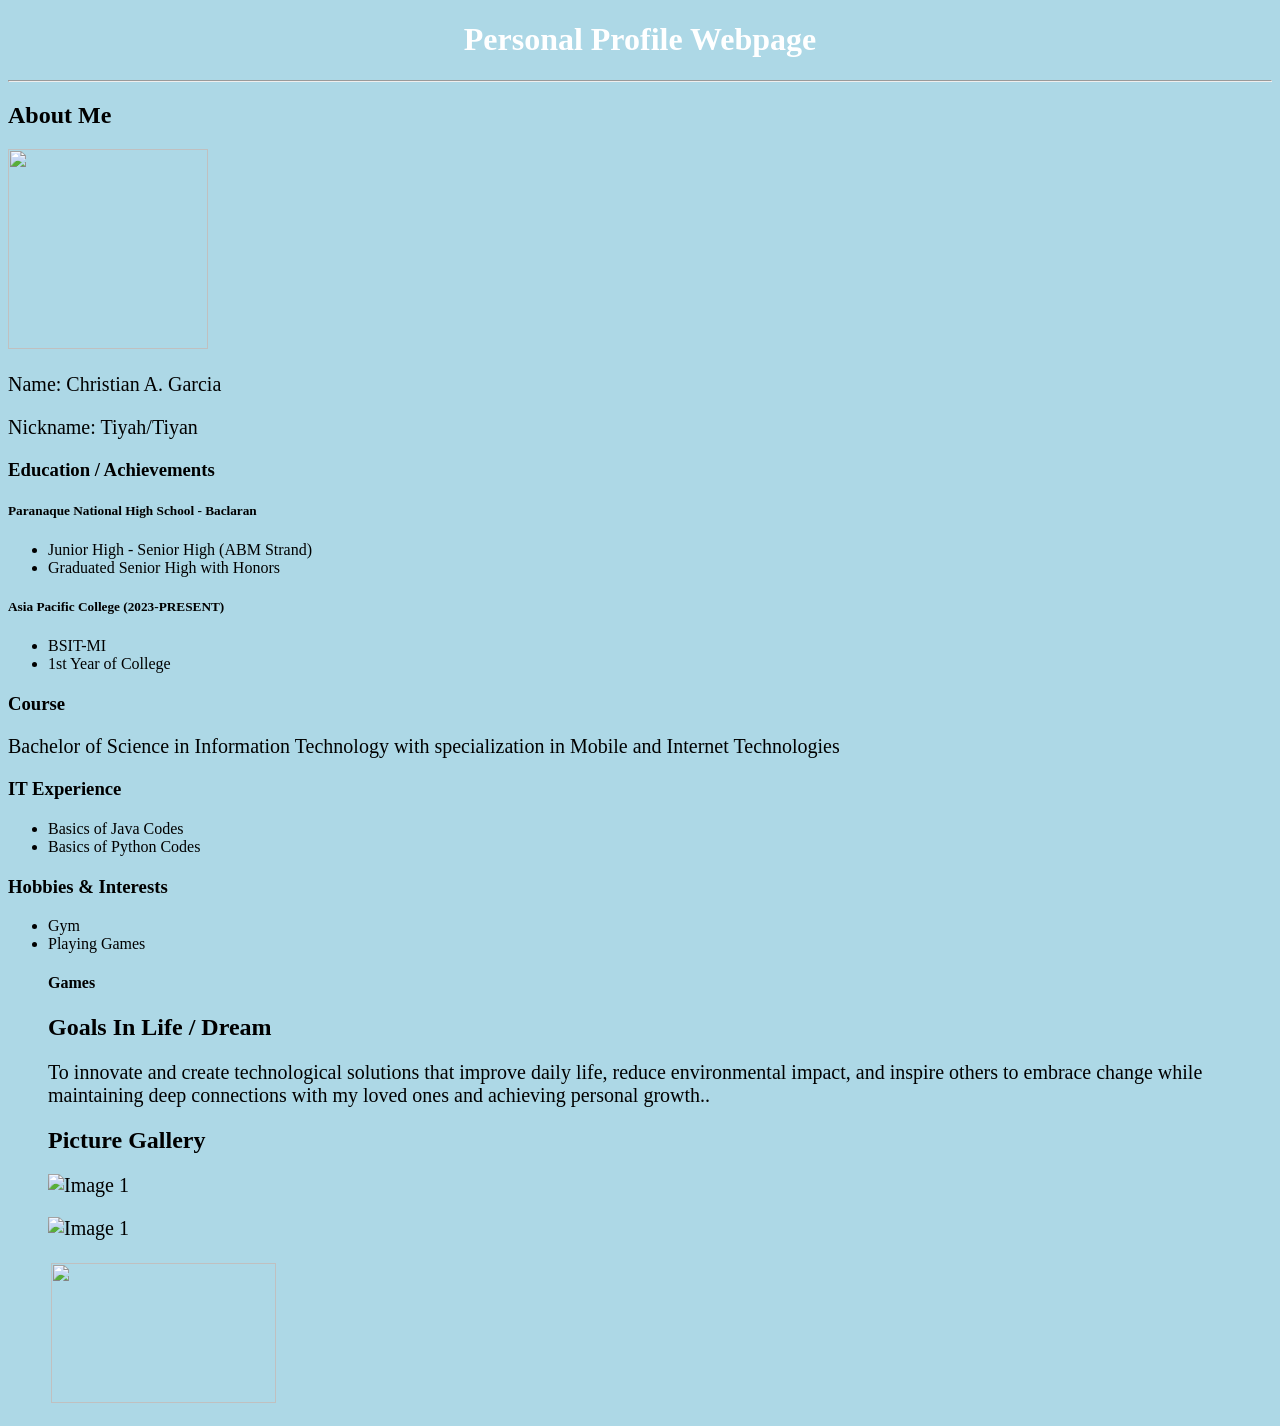
==== home/index.html @ 5aaf1b71 "added css" ====
<!DOCTYPE html>
<html>
<head>
    <link rel="stylesheet" href="css/mystyle.css">
<title>Page Title</title>
</head>
<body>
<h1>Personal Profile Webpage</h1>
<hr>
<h2>About Me</h2>
<th><img src="https://scontent.fmnl4-2.fna.fbcdn.net/v/t39.30808-6/405508100_910721644100891_3107403962720576991_n.jpg?_nc_cat=107&ccb=1-7&_nc_sid=6ee11a&_nc_eui2=AeEwIIejYVCw8uD1M3tVqaqYVbAt0Yi_qKdVsC3RiL-opzKRlSp2FZG8ngiSNQQ4OaBw3miMNYa43EW6PfZqHyPt&_nc_ohc=9_aK-RAT5nsQ7kNvgHqZhrb&_nc_zt=23&_nc_ht=scontent.fmnl4-2.fna&_nc_gid=AGa6PpgUXEya_VpecR84h16&oh=00_AYDWZC7kH3umED_Mp2u3MMYYflw27lOhS3igm2xjjygjag&oe=674D5A51" width="200" height="200"></th>
<p>Name: Christian A. Garcia</p>
<p>Nickname: Tiyah/Tiyan</p>
<h3> Education / Achievements </h3>
<p> 
<h5> Paranaque National High School - Baclaran</h5>
<ul>
<li>Junior High - Senior High (ABM Strand)</li>
<li>Graduated Senior High with Honors</li>
</ul>  
</p>
 
<p> <h5>Asia Pacific College (2023-PRESENT)</h5>
<ul>
<li>BSIT-MI</li>
<li>1st Year of College </li>
</ul>  
</p>
 
<h3> Course </h3>
<p> Bachelor of Science in Information Technology with specialization in Mobile and Internet Technologies </p>
 
<h3> IT Experience </h3>
<p> 
<ul>
<li>Basics of Java Codes</li>
<li>Basics of Python Codes</li>
</ul>  
</p>
 
<h3> Hobbies & Interests </h3>
<ul>
<li>Gym</li>

<li>Playing Games</li>


 
<h4>Games</h4>
<table>
<tr>
<th><img src="https://cdn1.epicgames.com/spt-assets/53ec4985296b4facbe3a8d8d019afba9/pubg-battlegrounds-9i69f.jpg" width="225" height="140"></th>

 
<h2>Goals In Life / Dream</h2>
<p>To innovate and create technological solutions that improve daily life, reduce environmental impact, and inspire others to embrace change while maintaining deep connections with my loved ones and achieving personal growth..</p>

<h2>Picture Gallery</h2>
<p><img src="https://media.discordapp.net/attachments/1154205204133191716/1311411389939716096/1717270668475_lgkzm5_2_0_edit.jpg?ex=6748c288&is=67477108&hm=ca137f943a4f79830e4fd142e04127b214538878308ecb1f33987d1c678d158d&=&format=webp&width=515&height=290" alt="Image 1"></p>
<p><img src="https://media.discordapp.net/attachments/1154205204133191716/1311411665459351653/Screenshot_2024-11-21-08-38-58-722_com.tencent.ig.jpg?ex=6748c2c9&is=67477149&hm=71cc7a0774809a0d3550beb7b900cee869ba7180a2a767b45ca713bb45f98fa9&=&format=webp&width=515&height=292" alt="Image 1"></p>
</body>
</html>
---- home/css/mystyle.css ----
body {
    background-color: lightblue;
  }
  
  h1 {
    color: white;
    text-align: center;
  }
  
  p {
    font-family: verdana;
    font-size: 20px;
  }
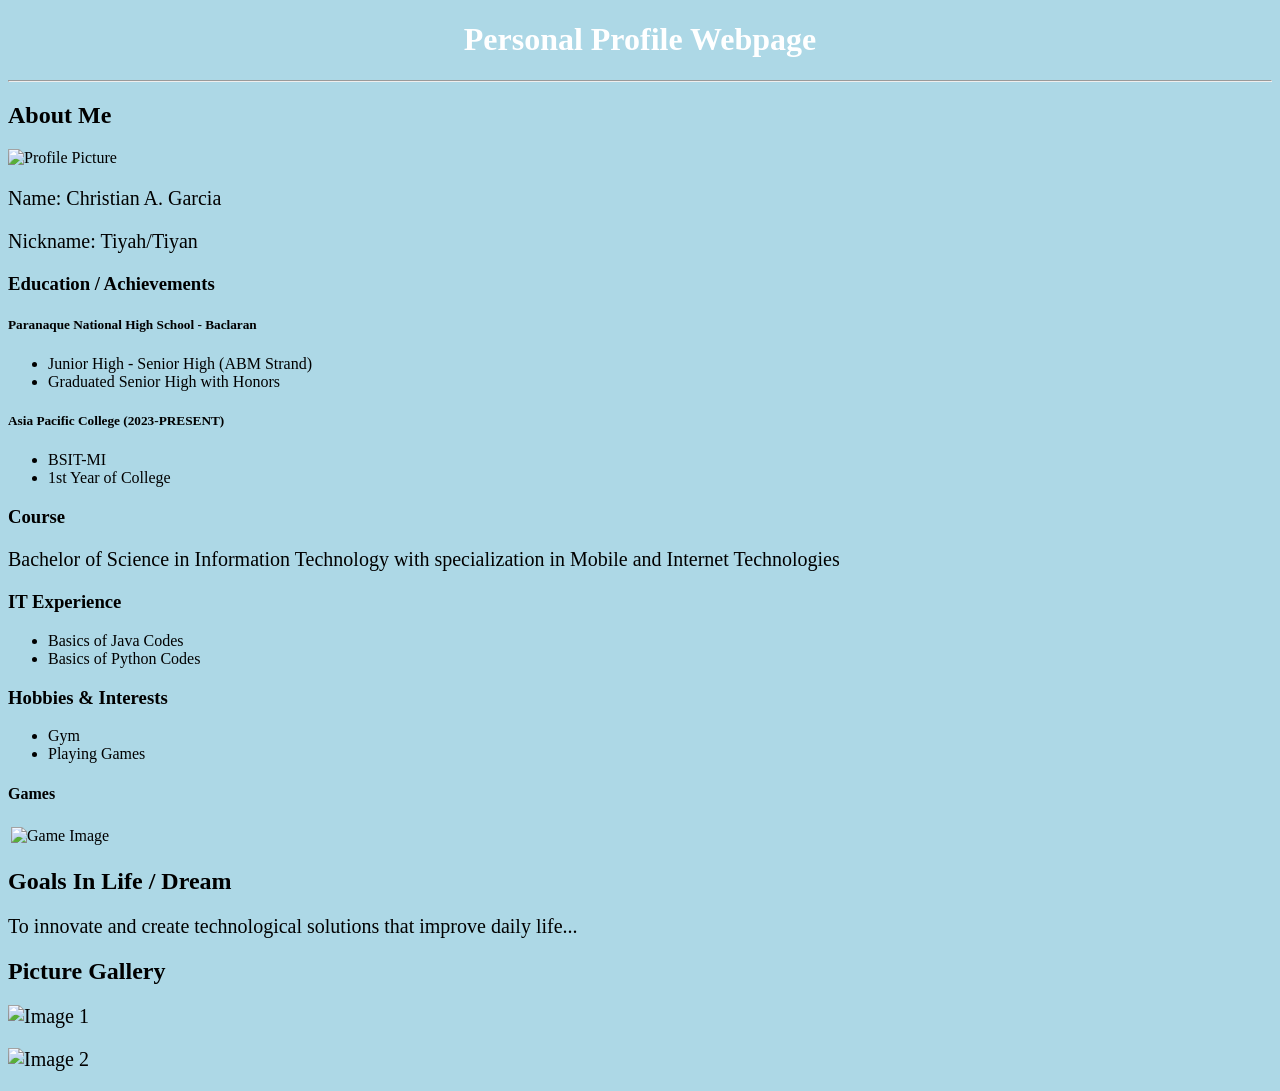
==== commit fbda286f: "added css" ====
--- a/home/index.html
+++ b/home/index.html
@@ -1,63 +1,60 @@
 <!DOCTYPE html>
 <html>
 <head>
-    <link rel="stylesheet" href="css/mystyle.css">
-<title>Page Title</title>
+<link rel="stylesheet" href="css/mystyle.css">
+<title>Personal Profile</title>
 </head>
 <body>
 <h1>Personal Profile Webpage</h1>
 <hr>
 <h2>About Me</h2>
-<th><img src="https://scontent.fmnl4-2.fna.fbcdn.net/v/t39.30808-6/405508100_910721644100891_3107403962720576991_n.jpg?_nc_cat=107&ccb=1-7&_nc_sid=6ee11a&_nc_eui2=AeEwIIejYVCw8uD1M3tVqaqYVbAt0Yi_qKdVsC3RiL-opzKRlSp2FZG8ngiSNQQ4OaBw3miMNYa43EW6PfZqHyPt&_nc_ohc=9_aK-RAT5nsQ7kNvgHqZhrb&_nc_zt=23&_nc_ht=scontent.fmnl4-2.fna&_nc_gid=AGa6PpgUXEya_VpecR84h16&oh=00_AYDWZC7kH3umED_Mp2u3MMYYflw27lOhS3igm2xjjygjag&oe=674D5A51" width="200" height="200"></th>
+<div>
+  <img src="https://scontent.fmnl4-2.fna.fbcdn.net/..." width="200" height="200" alt="Profile Picture">
+</div>
 <p>Name: Christian A. Garcia</p>
 <p>Nickname: Tiyah/Tiyan</p>
-<h3> Education / Achievements </h3>
-<p> 
-<h5> Paranaque National High School - Baclaran</h5>
+
+<h3>Education / Achievements</h3>
+<h5>Paranaque National High School - Baclaran</h5>
 <ul>
-<li>Junior High - Senior High (ABM Strand)</li>
-<li>Graduated Senior High with Honors</li>
-</ul>  
-</p>
- 
-<p> <h5>Asia Pacific College (2023-PRESENT)</h5>
+  <li>Junior High - Senior High (ABM Strand)</li>
+  <li>Graduated Senior High with Honors</li>
+</ul>
+
+<h5>Asia Pacific College (2023-PRESENT)</h5>
 <ul>
-<li>BSIT-MI</li>
-<li>1st Year of College </li>
-</ul>  
-</p>
- 
-<h3> Course </h3>
-<p> Bachelor of Science in Information Technology with specialization in Mobile and Internet Technologies </p>
- 
-<h3> IT Experience </h3>
-<p> 
+  <li>BSIT-MI</li>
+  <li>1st Year of College</li>
+</ul>
+
+<h3>Course</h3>
+<p>Bachelor of Science in Information Technology with specialization in Mobile and Internet Technologies</p>
+
+<h3>IT Experience</h3>
 <ul>
-<li>Basics of Java Codes</li>
-<li>Basics of Python Codes</li>
-</ul>  
-</p>
- 
-<h3> Hobbies & Interests </h3>
+  <li>Basics of Java Codes</li>
+  <li>Basics of Python Codes</li>
+</ul>
+
+<h3>Hobbies & Interests</h3>
 <ul>
-<li>Gym</li>
+  <li>Gym</li>
+  <li>Playing Games</li>
+</ul>
 
-<li>Playing Games</li>
-
-
- 
 <h4>Games</h4>
 <table>
-<tr>
-<th><img src="https://cdn1.epicgames.com/spt-assets/53ec4985296b4facbe3a8d8d019afba9/pubg-battlegrounds-9i69f.jpg" width="225" height="140"></th>
+  <tr>
+    <td><img src="https://cdn1.epicgames.com/...pubg.jpg" width="225" height="140" alt="Game Image"></td>
+  </tr>
+</table>
 
- 
 <h2>Goals In Life / Dream</h2>
-<p>To innovate and create technological solutions that improve daily life, reduce environmental impact, and inspire others to embrace change while maintaining deep connections with my loved ones and achieving personal growth..</p>
+<p>To innovate and create technological solutions that improve daily life...</p>
 
 <h2>Picture Gallery</h2>
-<p><img src="https://media.discordapp.net/attachments/1154205204133191716/1311411389939716096/1717270668475_lgkzm5_2_0_edit.jpg?ex=6748c288&is=67477108&hm=ca137f943a4f79830e4fd142e04127b214538878308ecb1f33987d1c678d158d&=&format=webp&width=515&height=290" alt="Image 1"></p>
-<p><img src="https://media.discordapp.net/attachments/1154205204133191716/1311411665459351653/Screenshot_2024-11-21-08-38-58-722_com.tencent.ig.jpg?ex=6748c2c9&is=67477149&hm=71cc7a0774809a0d3550beb7b900cee869ba7180a2a767b45ca713bb45f98fa9&=&format=webp&width=515&height=292" alt="Image 1"></p>
+<p><img src="https://media.discordapp.net/..." alt="Image 1"></p>
+<p><img src="https://media.discordapp.net/..." alt="Image 2"></p>
+
 </body>
 </html>
- 
